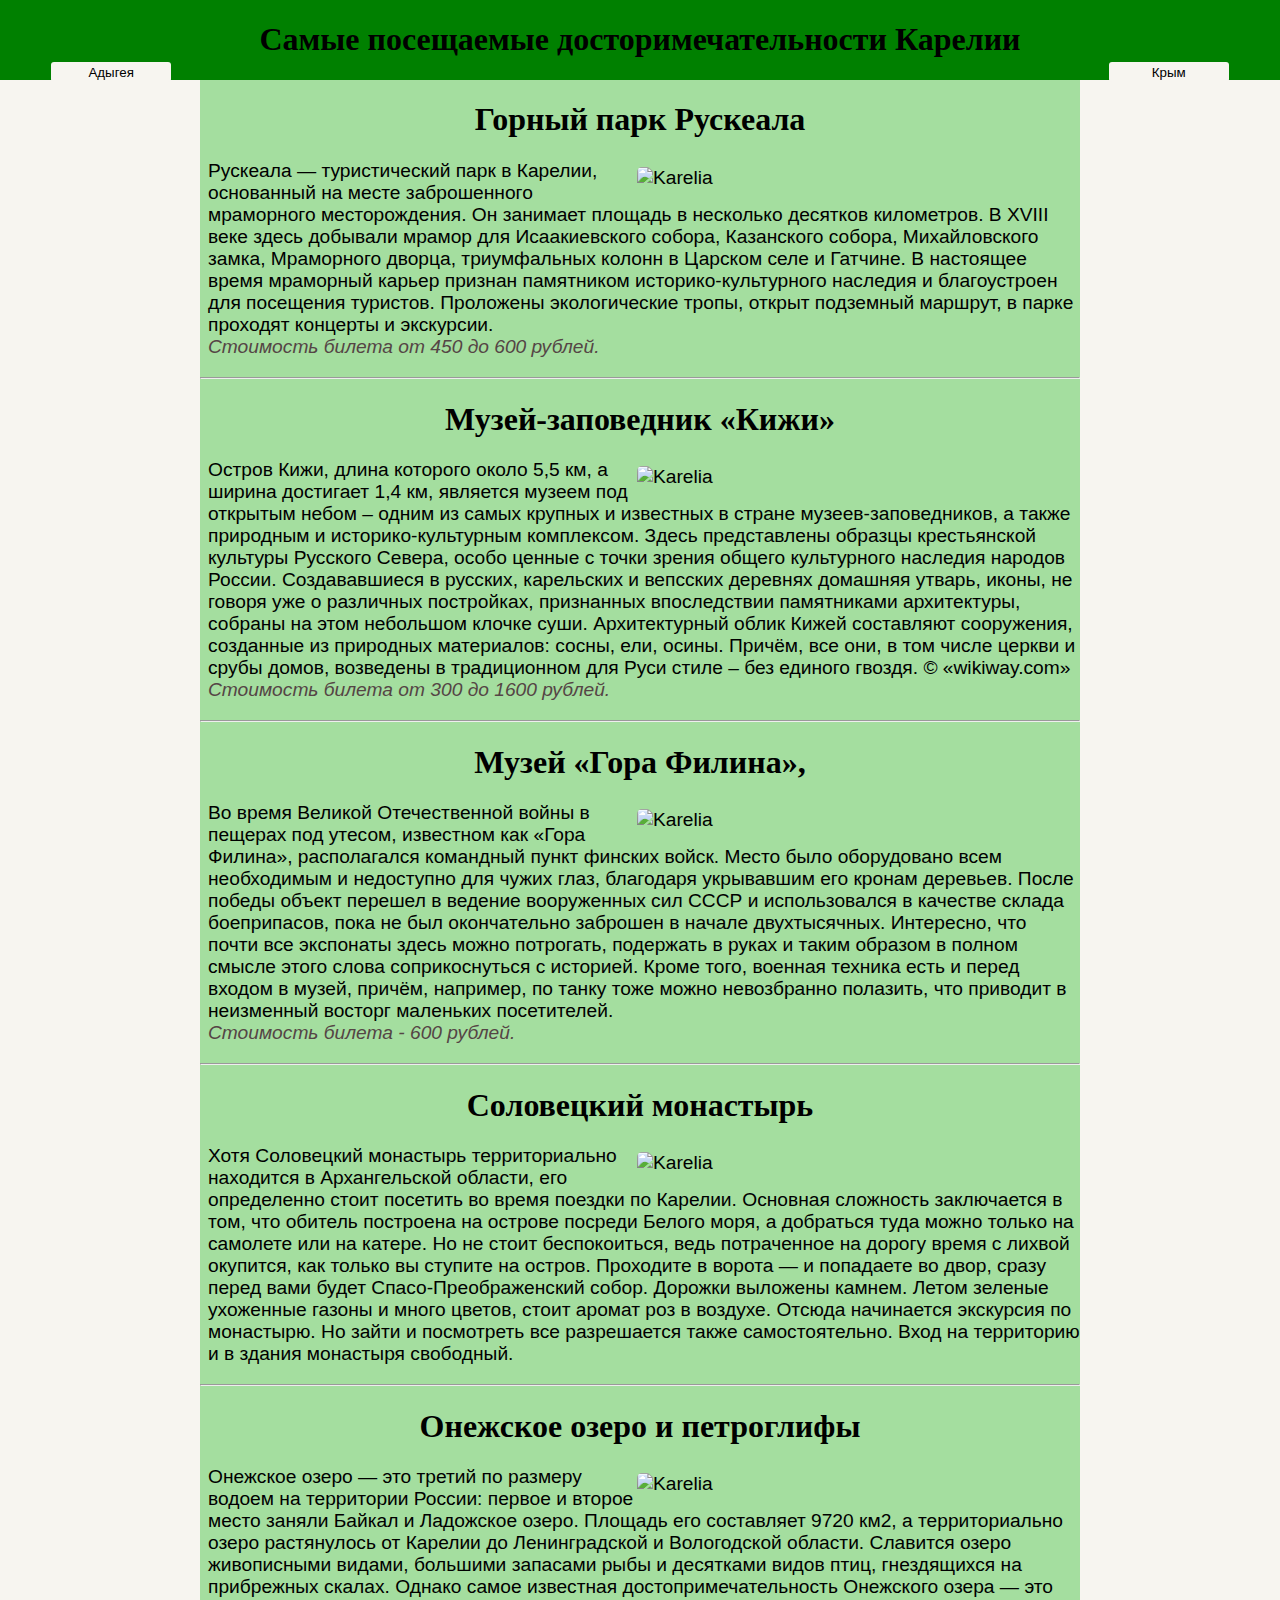
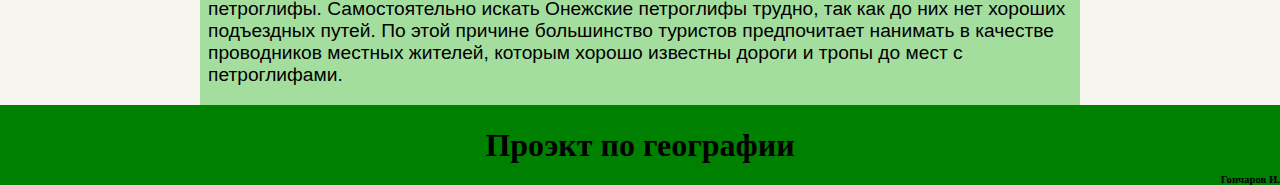
==== Karelia.html @ 019f1fbf "Add files via upload" ====
<!DOCTYPE html>
<html lang="en">
<head>
    <meta charset="UTF-8">
    <meta name="viewport" content="width=device-width, initial-scale=1.0">
    <title>Карелия</title>
    <link rel="stylesheet" href="Dost.css">
</head>
<body>
    <div class="glava">
        <button class="left" onclick="document.location = 'Adugea.html'">Адыгея</button>
        <button class="right" onclick="document.location = 'Krum.html'">Крым</button>
    <h1 class="first">Cамые посещаемые досторимечательности Карелии</h1>
    </div>
<div class = "block">
      
    <h1 class="first">Горный парк Рускеала</h1>
            
        <p><img src="http://s1.fotokto.ru/photo/full/463/4637194.jpg" alt="Karelia"width="50%" >
           
            Рускеала — туристический парк в Карелии, основанный на месте заброшенного мраморного месторождения. Он занимает площадь в несколько десятков километров. В XVIII веке здесь добывали мрамор для Исаакиевского собора, Казанского собора, Михайловского замка, Мраморного дворца, триумфальных колонн в Царском селе и Гатчине. В настоящее время мраморный карьер признан памятником историко-культурного наследия и благоустроен для посещения туристов. Проложены экологические тропы, открыт подземный маршрут, в парке проходят концерты и экскурсии.
            <br>
            <em >Стоимость билета от 450 до 600 рублей.</em>
        </p>
            <hr>
            <h1 class="first">Музей-заповедник «Кижи»</h1>
            
        <p><img src="https://sportishka.com/uploads/posts/2022-02/1645539396_45-sportishka-com-p-kizhi-muzei-zapovednik-turizm-krasivo-foto-51.jpg" alt="Karelia"width="50%" >
                Остров Кижи, длина которого около 5,5 км, а ширина достигает 1,4 км, является музеем под открытым небом – одним из самых крупных и известных в стране музеев-заповедников, а также природным и историко-культурным комплексом. Здесь представлены образцы крестьянской культуры Русского Севера, особо ценные с точки зрения общего культурного наследия народов России. Создававшиеся в русских, карельских и вепсских деревнях домашняя утварь, иконы, не говоря уже о различных постройках, признанных впоследствии памятниками архитектуры, собраны на этом небольшом клочке суши. Архитектурный облик Кижей составляют сооружения, созданные из природных материалов: сосны, ели, осины. Причём, все они, в том числе церкви и срубы домов, возведены в традиционном для Руси стиле – без единого гвоздя. © «wikiway.com»
            <br>
            <em >Стоимость билета от 300 до 1600 рублей.</em>
        </p>
            <hr>
            <h1 class="first"> Музей «Гора Филина», </h1>
            
        <p><img src="https://avatars.mds.yandex.net/get-altay/1622057/2a00000166f7ebcc80d04582b5c496fa7718/XXL" alt="Karelia"width="50%" >
            Во время Великой Отечественной войны в пещерах под утесом, известном как «Гора Филина», располагался командный пункт финских войск. Место было оборудовано всем необходимым и недоступно для чужих глаз, благодаря укрывавшим его кронам деревьев. После победы объект перешел в ведение вооруженных сил СССР и использовался в качестве склада боеприпасов, пока не был окончательно заброшен в начале двухтысячных.
            Интересно, что почти все экспонаты здесь можно потрогать, подержать в руках и таким образом в полном смысле этого слова соприкоснуться с историей.

            Кроме того, военная техника есть и перед входом в музей, причём, например, по танку тоже можно невозбранно полазить, что приводит в неизменный восторг маленьких посетителей.
            <br>
            <em >Стоимость билета - 600 рублей.</em>
        </p>
            <hr>
            <h1 class="first">Соловецкий монастырь </h1>
            
        <p><img src="https://azbyka.ru/palomnik/images/a/a3/Спасо-Преображенский_Соловецкий_монастырь.jpg" alt="Karelia"width="50%" >
            Хотя Соловецкий монастырь территориально находится в Архангельской области, его определенно стоит посетить во время поездки по Карелии. Основная сложность заключается в том, что обитель построена на острове посреди Белого моря, а добраться туда можно только на самолете или на катере. Но не стоит беспокоиться, ведь потраченное на дорогу время с лихвой окупится, как только вы ступите на остров.
            Проходите в ворота — и попадаете во двор, сразу перед вами будет Спасо-Преображенский собор. Дорожки выложены камнем. Летом зеленые ухоженные газоны и много цветов, стоит аромат роз в воздухе. Отсюда начинается экскурсия по монастырю. Но зайти и посмотреть все разрешается также самостоятельно. Вход на территорию и в здания монастыря свободный.
           
        </p>
            <hr>
            <h1 class="first">Онежское озеро и петроглифы</h1>
            
        <p><img src="https://ic.pics.livejournal.com/evdokimovmaxim/18546418/114020/114020_original.jpg" alt="Karelia"width="50%" >
           
            Онежское озеро — это третий по размеру водоем на территории России: первое и второе место заняли Байкал и Ладожское озеро. Площадь его составляет 9720 км2, а территориально озеро растянулось от Карелии до Ленинградской и Вологодской области. Славится озеро живописными видами, большими запасами рыбы и десятками видов птиц, гнездящихся на прибрежных скалах. Однако самое известная достопримечательность Онежского озера — это петроглифы.
            Самостоятельно искать Онежские петроглифы трудно, так как до них нет хороших подъездных путей. По этой причине большинство туристов предпочитает нанимать в качестве проводников местных жителей, которым хорошо известны дороги и тропы до мест с петроглифами.
        </p>
            
</div>   
<div class="glava">
    <h1 class="first">Проэкт по географии</h1>
    <h6>Гончаров И.</h6>
</div>  
      
    </body>
</html>
---- Dost.css ----
.first{
    text-align: center;
    color: black;
    font-family: 'Times New Roman', Times, serif;
}
.block{
    margin-top: 0px;
    margin: auto;
    margin-right: 200px;
    margin-left: 200px;
    color:black;
    background-color: #a4de9f;
    overflow: hidden;
}
body{
background-color: #f7f5f0;
margin: 0px;
}
p{
    font-size: larger;
    padding-left: 8px;
    font-family: Arial, Helvetica, sans-serif;
}
img{
    float: right;
    margin: 7px 7px 7px 0;
    border-radius: 5px;
   
}
em{
    color: #554545;
}
.glava{
    background-color: green;
    height: 80px;
   margin: 0px;
   width: 100%;
  display: inline-block;
   
}
.left{
    float: left;
    position: relative;
    top: 78%;
    left: 4%;
}
.right{
    float: right;
    position: relative;
    top: 78%;
    right:4% ;
}
button{
    border-radius:3px ;
    background-color:#f7f5f0 ;
    border:none;
    width: 120px;
    height: 20px;

}
h6{
    float: right;
    margin: 0px;
    position: relative;
    bottom: 15%;
}
@media (max-width:940px) {
    .block{
        margin-right: 75px;
        margin-left: 75px;
    }
    p{
        font-size: small ;
        padding-left: 3px;
    }
    img{
        margin: 3px 3px 3px 0;
        border-radius: 3px;
       
    }
    .first{
        font-size: large;
        
       
    }
    .glava{ 
        height: 70px;
    }
}
@media(max-width:500px){
    .block{
        margin-right: 30px;
        margin-left: 30px;
    }
    p{
        font-size:x-small;
        padding-left: 2px;
        padding-right: 2px;
    }
    img{
        margin: 2px 2px 2px 0;
        border-radius: 2px;
       float: none;
       width:100%;
    }
    .first{
        font-size: small;
        
       
    }
    .glava{ 
        height: 60px;
    }
    button{
        border-radius:3px ;
        width: 60px;
        height: 20px;
        font-size: x-small;
        cursor: pointer;
    }
    .left{
        left: 0%;
    }
    .right{
        right:0% ;
    }
}
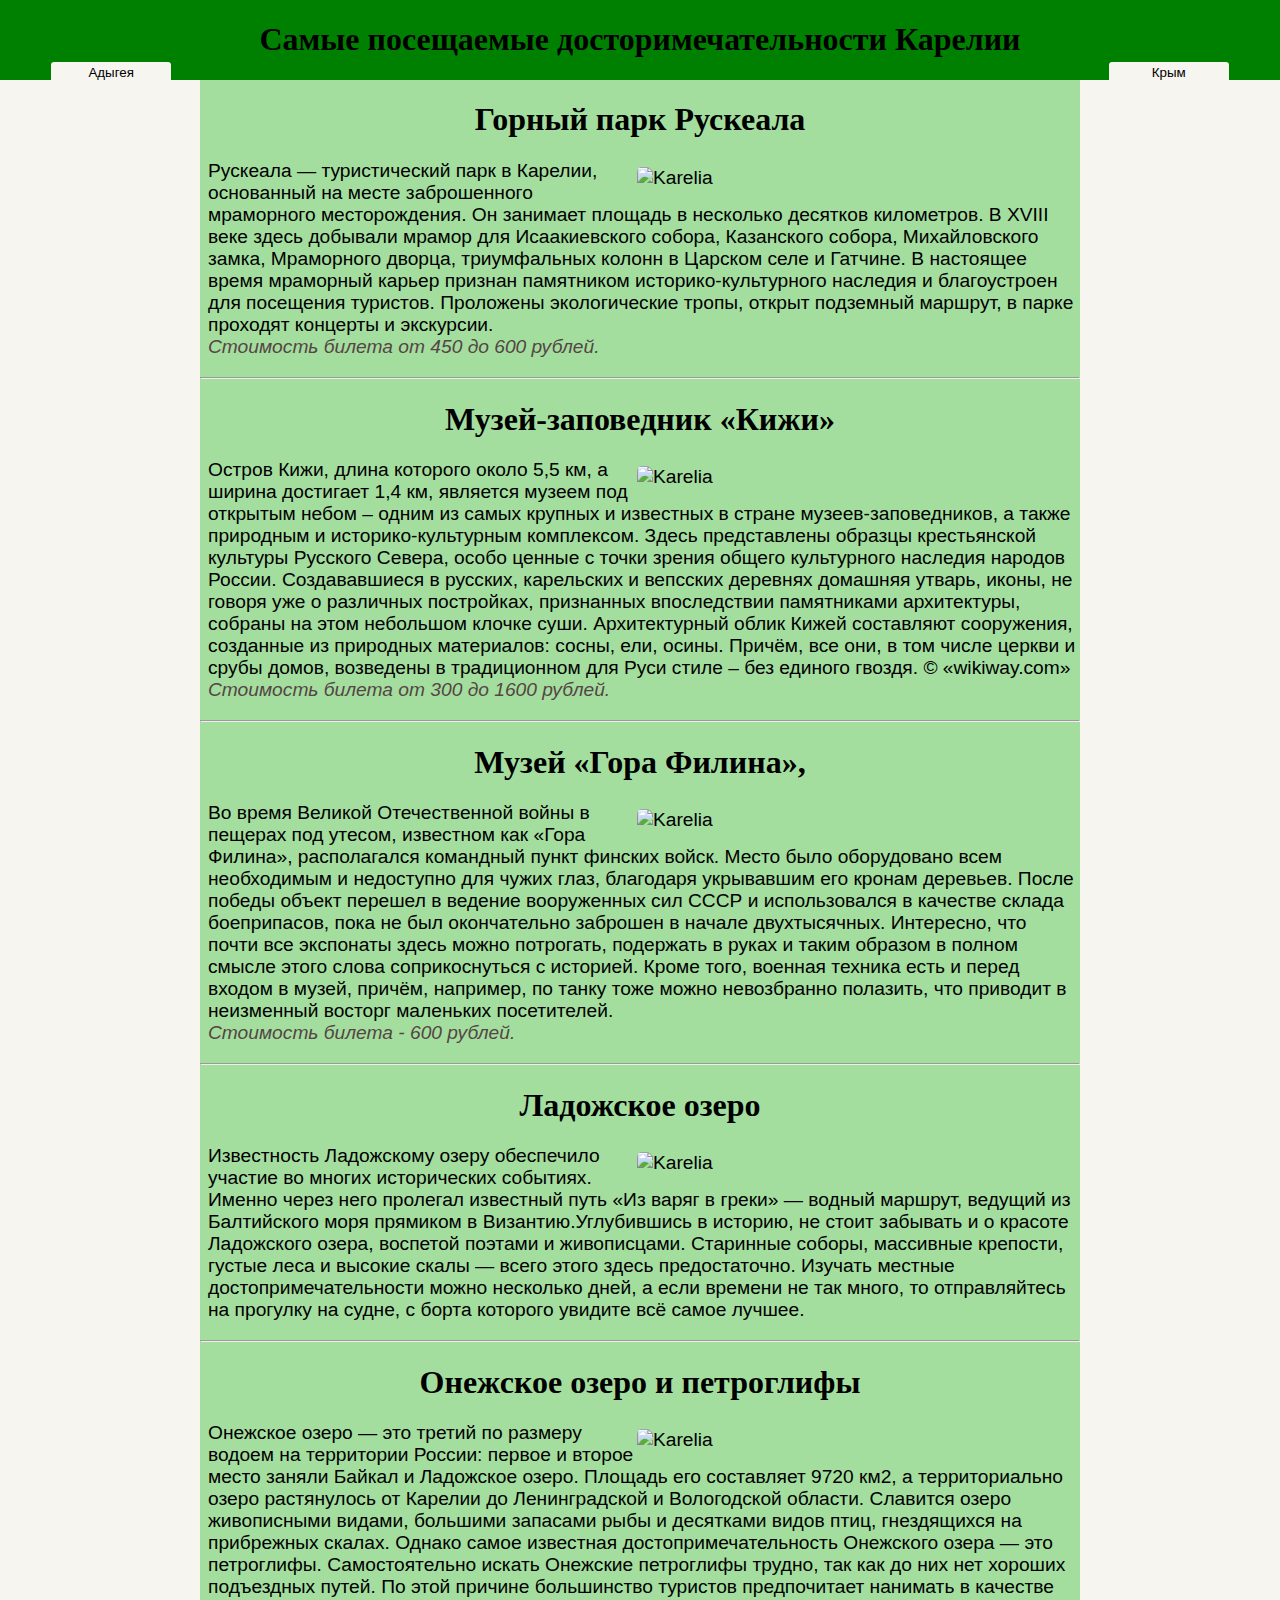
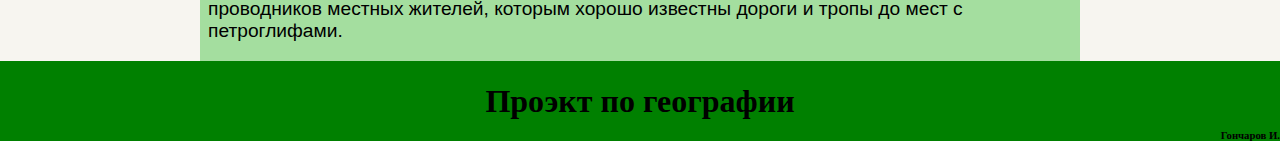
==== commit 740fb04b: "Update Karelia.html" ====
--- a/Karelia.html
+++ b/Karelia.html
@@ -42,11 +42,10 @@
             <em >Стоимость билета - 600 рублей.</em>
         </p>
             <hr>
-            <h1 class="first">Соловецкий монастырь </h1>
+            <h1 class="first">Ладожское озеро </h1>
             
-        <p><img src="https://azbyka.ru/palomnik/images/a/a3/Спасо-Преображенский_Соловецкий_монастырь.jpg" alt="Karelia"width="50%" >
-            Хотя Соловецкий монастырь территориально находится в Архангельской области, его определенно стоит посетить во время поездки по Карелии. Основная сложность заключается в том, что обитель построена на острове посреди Белого моря, а добраться туда можно только на самолете или на катере. Но не стоит беспокоиться, ведь потраченное на дорогу время с лихвой окупится, как только вы ступите на остров.
-            Проходите в ворота — и попадаете во двор, сразу перед вами будет Спасо-Преображенский собор. Дорожки выложены камнем. Летом зеленые ухоженные газоны и много цветов, стоит аромат роз в воздухе. Отсюда начинается экскурсия по монастырю. Но зайти и посмотреть все разрешается также самостоятельно. Вход на территорию и в здания монастыря свободный.
+        <p><img src="https://avatars.dzeninfra.ru/get-zen_doc/3524431/pub_618b83a14d9bfd50e4957ca8_618b86386cae6478431796ba/scale_1200" alt="Karelia"width="50%" >
+            Известность Ладожскому озеру обеспечило участие во многих исторических событиях. Именно через него пролегал известный путь «Из варяг в греки» — водный маршрут, ведущий из Балтийского моря прямиком в Византию.Углубившись в историю, не стоит забывать и о красоте Ладожского озера, воспетой поэтами и живописцами. Старинные соборы, массивные крепости, густые леса и высокие скалы — всего этого здесь предостаточно. Изучать местные достопримечательности можно несколько дней, а если времени не так много, то отправляйтесь на прогулку на судне, с борта которого увидите всё самое лучшее.
            
         </p>
             <hr>
@@ -65,4 +64,4 @@
 </div>  
       
     </body>
-</html>+</html>
